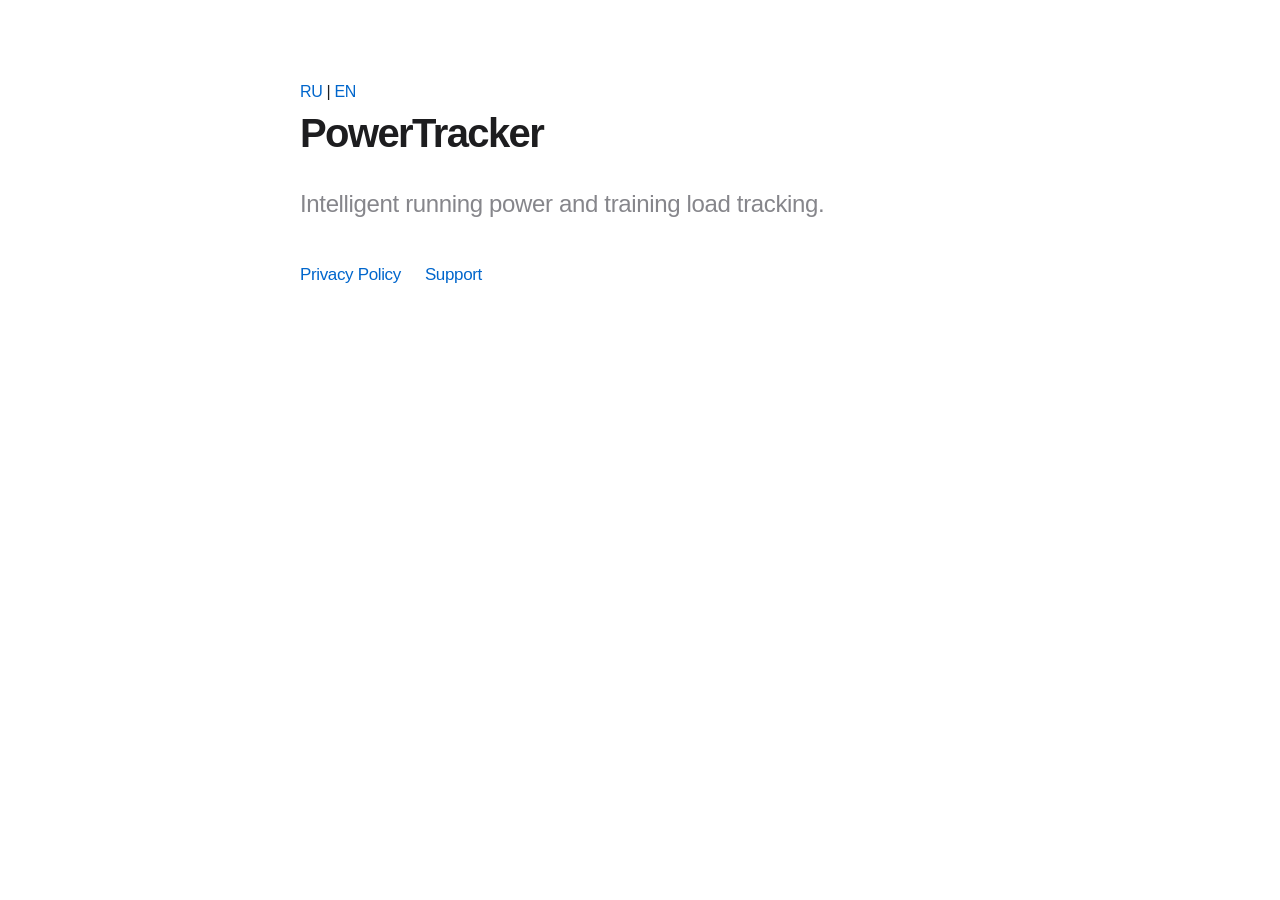
==== index-en.html @ 46ebc089 "Rename index-en to index-en.html" ====
<!DOCTYPE html>
<html lang="en">
<head>
    <meta charset="UTF-8">
    <meta name="viewport" content="width=device-width, initial-scale=1.0">
    <title>PowerTracker App</title>
    <link rel="stylesheet" href="style.css">
</head>
<body>
    <main class="container">
        <div class="lang-switcher">
            <a href="index.html">RU</a> | <a href="index-en.html" class="active">EN</a>
        </div>
        
        <h1>PowerTracker</h1>
        <p class="subtitle">Intelligent running power and training load tracking.</p>
        <nav>
            <a href="privacy-en.html">Privacy Policy</a>
            <a href="mailto:support@superilia7.com">Support</a>
        </nav>
    </main>
</body>
</html>
---- style.css ----
:root {
    --bg-color: #ffffff;
    --text-color: #1d1d1f;
    --secondary-text: #86868b;
    --link-color: #0066cc;
}

/* Автоматическая темная тема */
@media (prefers-color-scheme: dark) {
    :root {
        --bg-color: #000000;
        --text-color: #f5f5f7;
        --secondary-text: #86868b;
        --link-color: #2997ff;
    }
}

body {
    font-family: -apple-system, BlinkMacSystemFont, "Segoe UI", Roboto, Helvetica, Arial, sans-serif;
    background-color: var(--bg-color);
    color: var(--text-color);
    line-height: 1.47059;
    letter-spacing: -0.022em;
    margin: 0;
    padding: 0;
    -webkit-font-smoothing: antialiased;
}

.container {
    max-width: 680px;
    margin: 0 auto;
    padding: 80px 20px;
}

h1 {
    font-size: 40px;
    font-weight: 700;
    letter-spacing: -0.04em;
    margin-bottom: 8px;
    margin-top: 0;
}

h2 {
    font-size: 24px;
    font-weight: 600;
    margin-top: 40px;
    margin-bottom: 16px;
}

p {
    font-size: 17px;
    margin-bottom: 20px;
}

.subtitle {
    color: var(--secondary-text);
    font-size: 24px;
    font-weight: 500;
    margin-bottom: 40px;
}

.date { 
    color: var(--secondary-text);
    font-size: 17px; 
    margin-bottom: 40px;
}

a {
    color: var(--link-color);
    text-decoration: none;
}

a:hover {
    text-decoration: underline;
}

nav {
    display: flex;
    gap: 24px;
    margin-top: 40px;
}

nav a {
    font-size: 17px;
    font-weight: 500;
}

.back-link {
    display: inline-block;
    margin-bottom: 40px;
    font-size: 17px;
}

.contact {
    margin-top: 40px;
    padding-top: 20px;
    border-top: 1px solid var(--secondary-text);
}
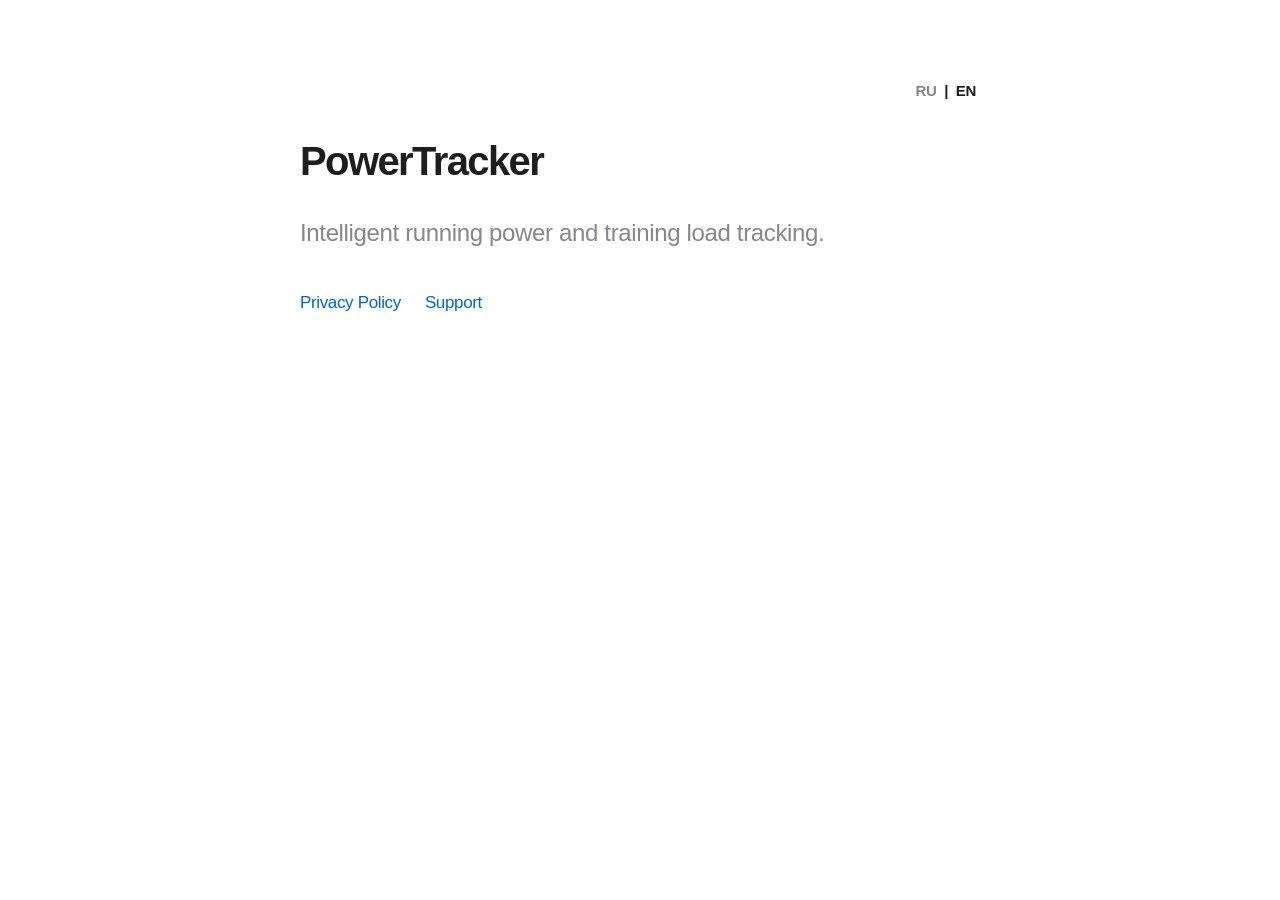
==== commit 90dbea41: "Update index-en.html" ====
--- a/index-en.html
+++ b/index-en.html
@@ -9,15 +9,16 @@
 <body>
     <main class="container">
         <div class="lang-switcher">
-            <a href="index.html">RU</a> | <a href="index-en.html" class="active">EN</a>
+            <a href="index-ru.html">RU</a> | <a href="index.html" class="active">EN</a>
         </div>
         
         <h1>PowerTracker</h1>
         <p class="subtitle">Intelligent running power and training load tracking.</p>
         <nav>
-            <a href="privacy-en.html">Privacy Policy</a>
+            <a href="privacy.html">Privacy Policy</a>
             <a href="mailto:support@superilia7.com">Support</a>
         </nav>
     </main>
 </body>
 </html>
+
--- a/style.css
+++ b/style.css
@@ -96,3 +96,20 @@
     padding-top: 20px;
     border-top: 1px solid var(--secondary-text);
 }
+/* Переключатель языков */
+.lang-switcher {
+    text-align: right;
+    margin-bottom: 30px;
+    font-size: 15px;
+    font-weight: 600;
+}
+
+.lang-switcher a {
+    color: var(--secondary-text);
+    padding: 0 4px;
+}
+
+.lang-switcher a.active {
+    color: var(--text-color);
+    pointer-events: none;
+}
